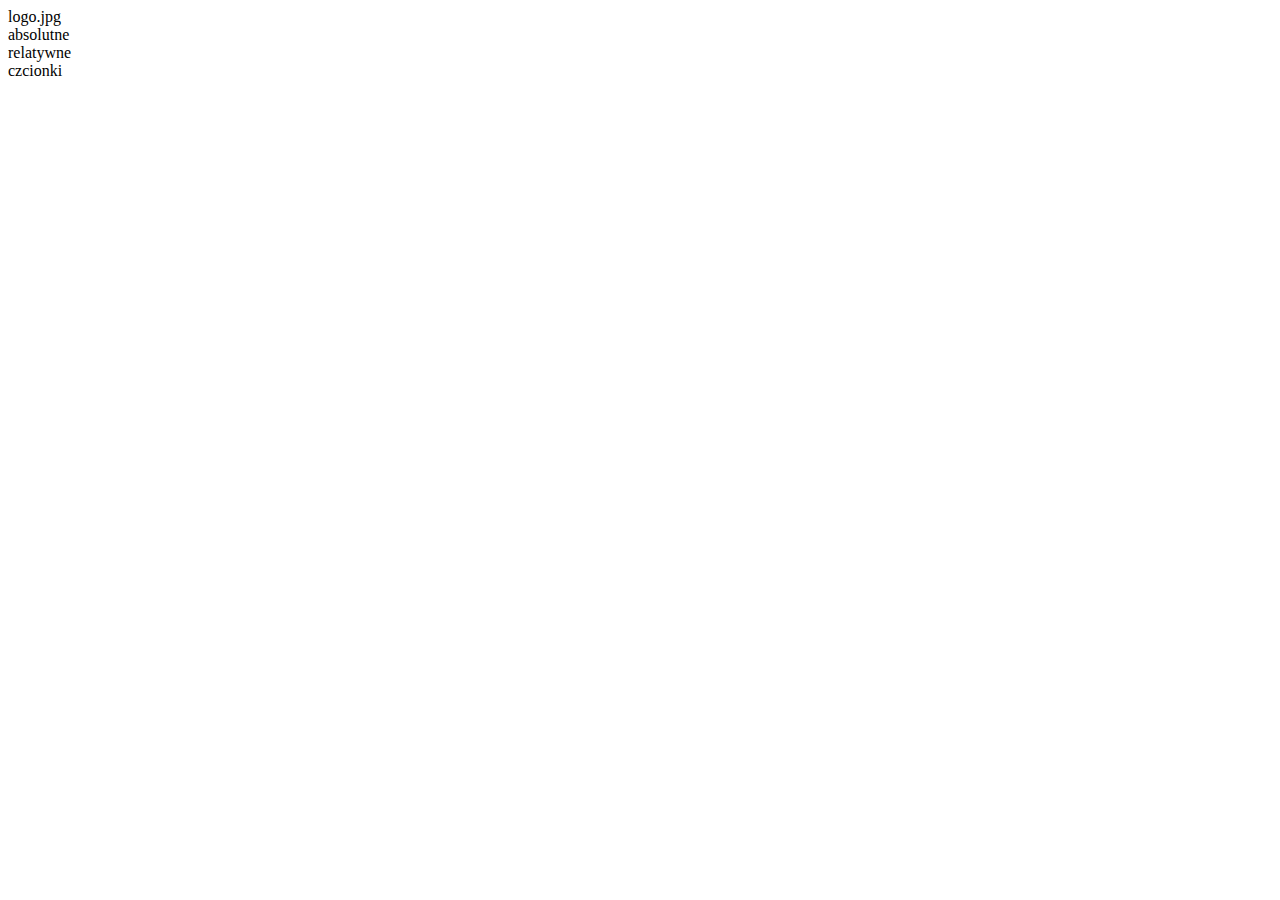
==== lekcja3/index.html @ 75ede424 "cw3" ====
<!DOCTYPE html>
<html lang="pl">
<head>
    <meta charset="UTF-8">
    <meta http-equiv="X-UA-Compatible" content="IE=edge">
    <meta name="viewport" content="width=device-width, initial-scale=1.0">
    <title>Document</title>
   <link rel="stylesheet" href="style.css">
</head>
<body>

        
        <div class="nav">
            <div class="logo">logo.jpg</div>
            <div class="menu"></div>
              <div>absolutne</div>
              <div>relatywne</div>
              <div>czcionki</div>
        </div>
     <div class="absolutne"></div>
        <div class="wykres1">
            <div class="slupek s1"></div>
            <div class="slupek s2"></div>
            <div class="slupek s3"></div>
            <div class="slupek s4"></div>
            <div class="slupek s5"></div>
            
        <style>
            .parent{
                border: 5px; ; dashed; color: blue;
                margin-bottom: 150;
                width: 300px;
                height: 300px;

                display: flex;
                justify-content: space-between;
                align-items: center;
                -ms-flex-direction: row;
            }
        </style>
        
    </div>
    
</body>
</html>
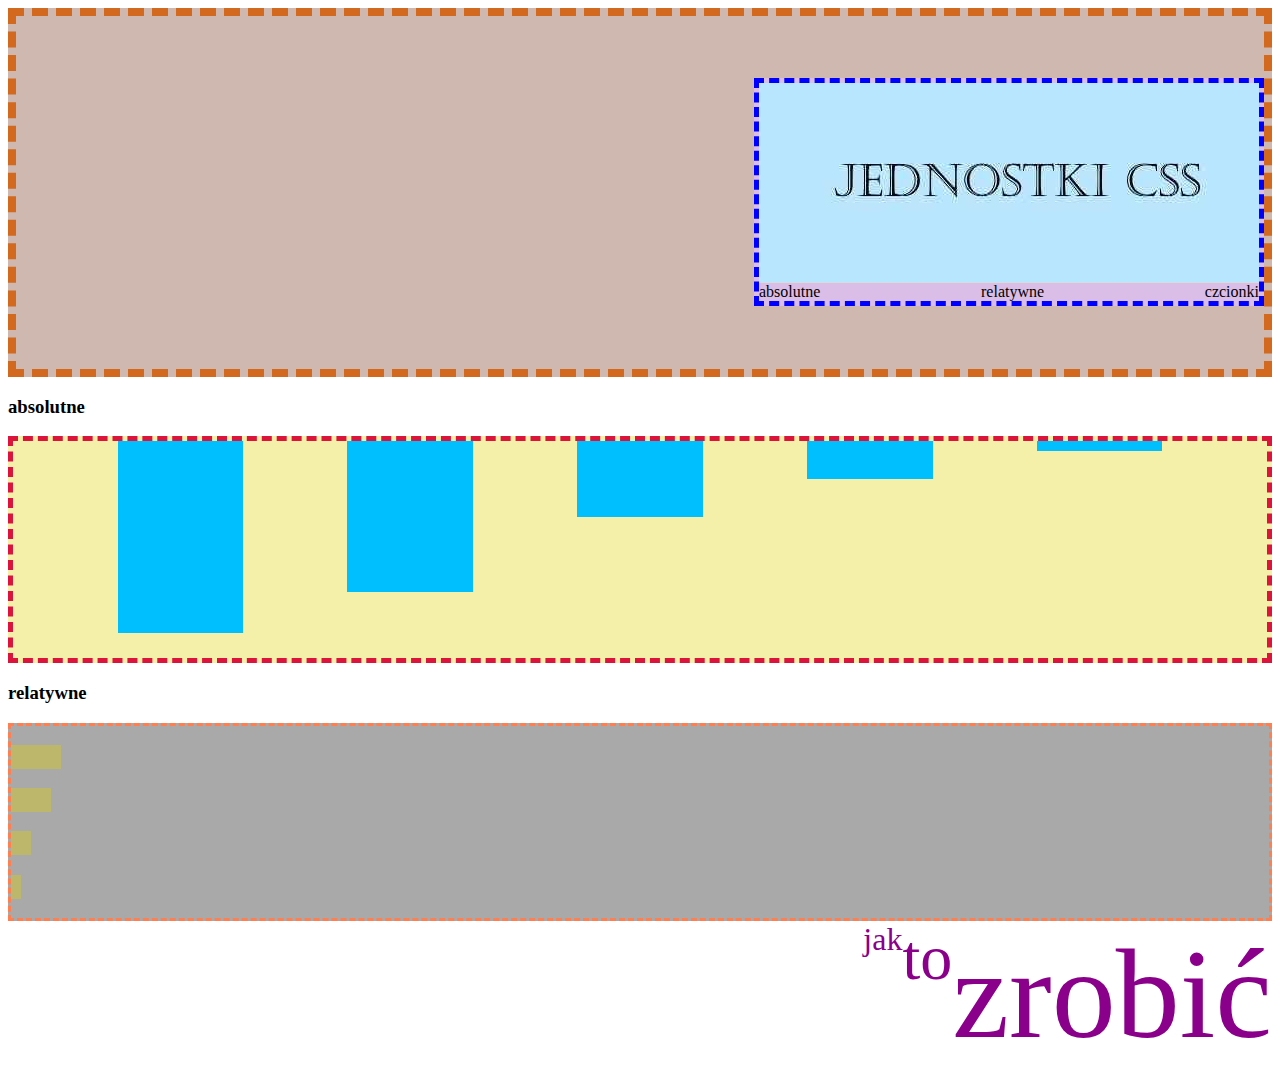
==== commit 6ed8c206: "cw3" ====
--- a/lekcja3/index.html
+++ b/lekcja3/index.html
@@ -9,15 +9,18 @@
 </head>
 <body>
 
-        
+ <div class="header">
         <div class="nav">
-            <div class="logo">logo.jpg</div>
-            <div class="menu"></div>
+            <div class="logo"></div>
+            <div class="menu">
               <div>absolutne</div>
               <div>relatywne</div>
               <div>czcionki</div>
+            </div>
         </div>
+    </div>   
      <div class="absolutne"></div>
+        <h3>absolutne</h3>
         <div class="wykres1">
             <div class="slupek s1"></div>
             <div class="slupek s2"></div>
@@ -27,7 +30,7 @@
             
         <style>
             .parent{
-                border: 5px; ; dashed; color: blue;
+                border: 5px dashed blue;
                 margin-bottom: 150;
                 width: 300px;
                 height: 300px;
@@ -37,9 +40,28 @@
                 align-items: center;
                 -ms-flex-direction: row;
             }
-        </style>
-        
+        </style>   
     </div>
-    
+    <div class="relatywne">
+        <h3>relatywne</h3>
+        <div class="wykres2">
+            <div class="slpion sl1"></div>
+            <div class="slpion sl2"></div>
+            <div class="slpion sl3"></div>
+            <div class="slpion sl4"></div>
+        </div>
+
+    </div>
+ <div class="emContainer">
+     <div class="em">
+         jak
+         <div class="em">
+             to
+             <div class="em">
+                 zrobić
+             </div>
+         </div>
+     </div>
+ </div>
 </body>
 </html>--- a/lekcja3/style.css
+++ b/lekcja3/style.css
@@ -0,0 +1,92 @@
+.nav{
+    border: 5px dashed blue;
+    margin-top: 5%;
+    margin-bottom: 5%;
+    background-color: rgb(218, 190, 231);
+    width: 500px;
+}
+.header{
+    border: 8px dashed chocolate;
+    background-color: rgb(207, 184, 176);
+    display: flex;
+    justify-content: flex-end;
+    
+}
+.menu{
+    display: flex;
+    justify-content: space-between;
+}
+.wykres1{
+    border: 5px dashed crimson;
+    height: 2in;
+    display: flex;
+    justify-content: space-evenly;
+    background-color: rgb(245, 240, 169);
+    padding-bottom: 2%;
+}
+.slupek{
+    width: 10%;
+    background-color: deepskyblue;
+
+}
+.s1{
+    height: 2in;
+}
+.s2{
+    height:4cm;
+}
+.s3{
+    height: 2cm;
+}
+.s4{
+    height: 1cm;
+}
+.s5{
+    height: 10px;
+}
+.wykres2{
+    border: 3px dashed coral;
+    height: 2in;
+    display: flex;
+    flex-direction: column;
+    background-color: darkgray;  
+    justify-content: space-evenly;
+   
+}
+.slpion{
+    padding-top: 0.25in; 
+
+    background-color: darkkhaki;
+    
+   
+
+}
+.sl1{
+    width: 50px;
+}
+.sl2{
+    width: 40px;
+}
+.sl3{
+    width: 20px;
+}
+.sl4{
+    width: 10px;
+}
+.em{
+    font-size: 2em;
+    float: right;
+    color: darkmagenta;
+}
+.logo{
+   background-image: url(logo_sprites.jpg);
+   width: 500px;
+   height: 200px;
+
+}
+.logo:hover{
+    background-position: 0 -200px;
+}
+.logo:active{
+    background-position: 0 -400px;
+}